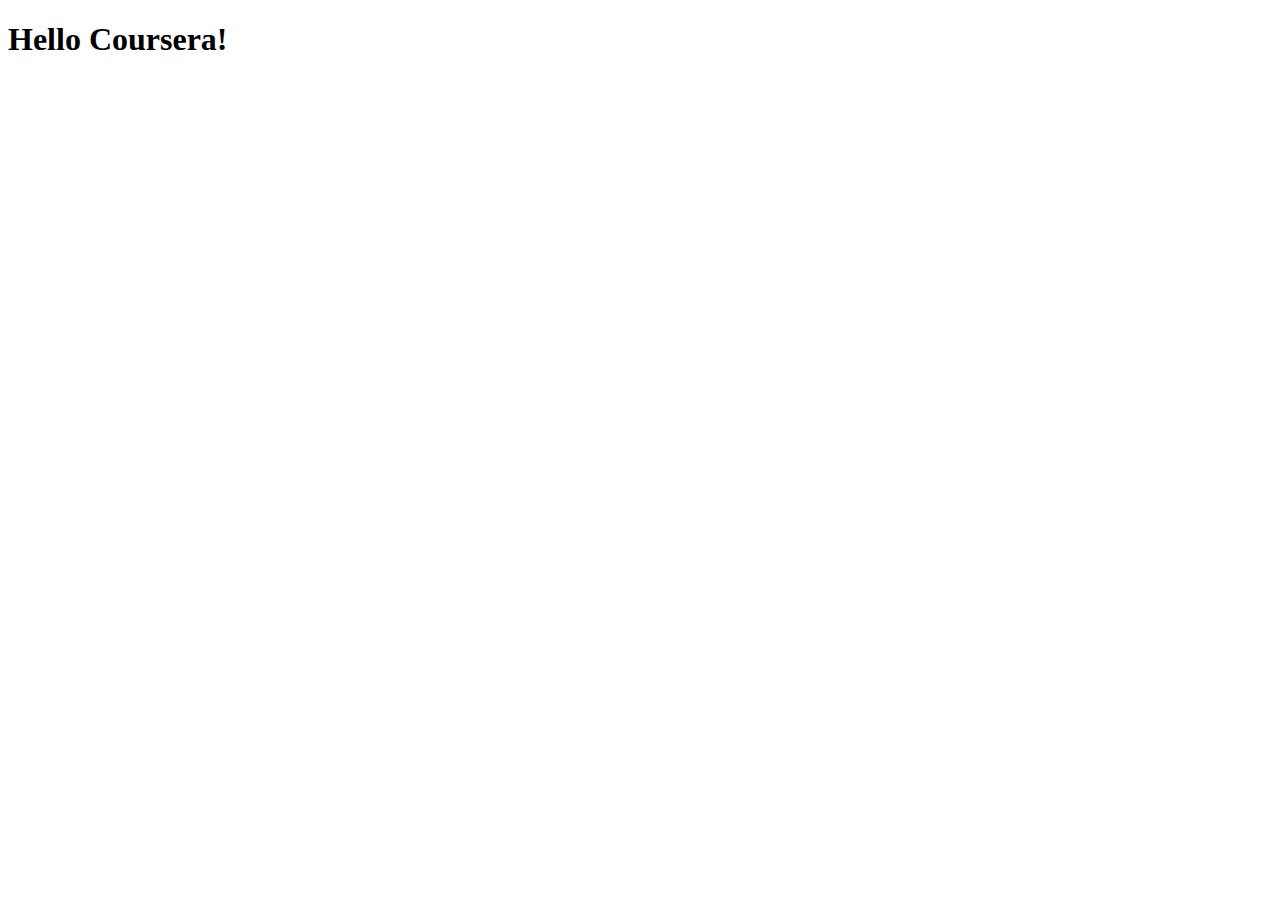
==== site/index.html @ 00b9ae38 "My First page." ====
<!DOCTYPE html>
<html>
<head>
	<meta charset="utf-8">
	<meta name="viewport" content="width=device-width, initial-scale=1">
	<title>Hello Coursera!</title>
</head>
<body>
<h1>Hello Coursera!</h1>
</body>
</html>
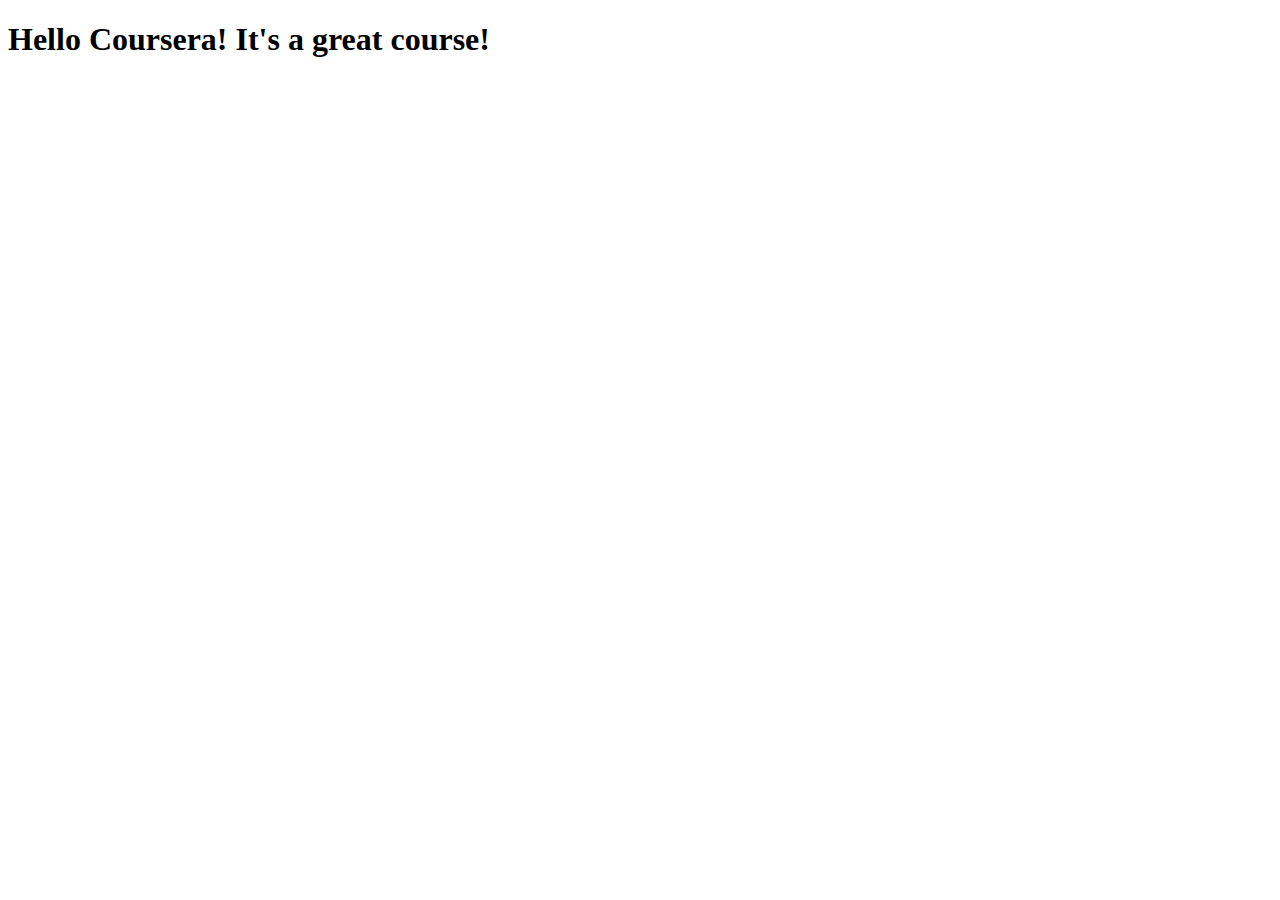
==== commit 534c0a20: "Small addition to our page content." ====
--- a/site/index.html
+++ b/site/index.html
@@ -6,6 +6,6 @@
 	<title>Hello Coursera!</title>
 </head>
 <body>
-<h1>Hello Coursera!</h1>
+<h1>Hello Coursera! It's a great course!</h1>
 </body>
 </html>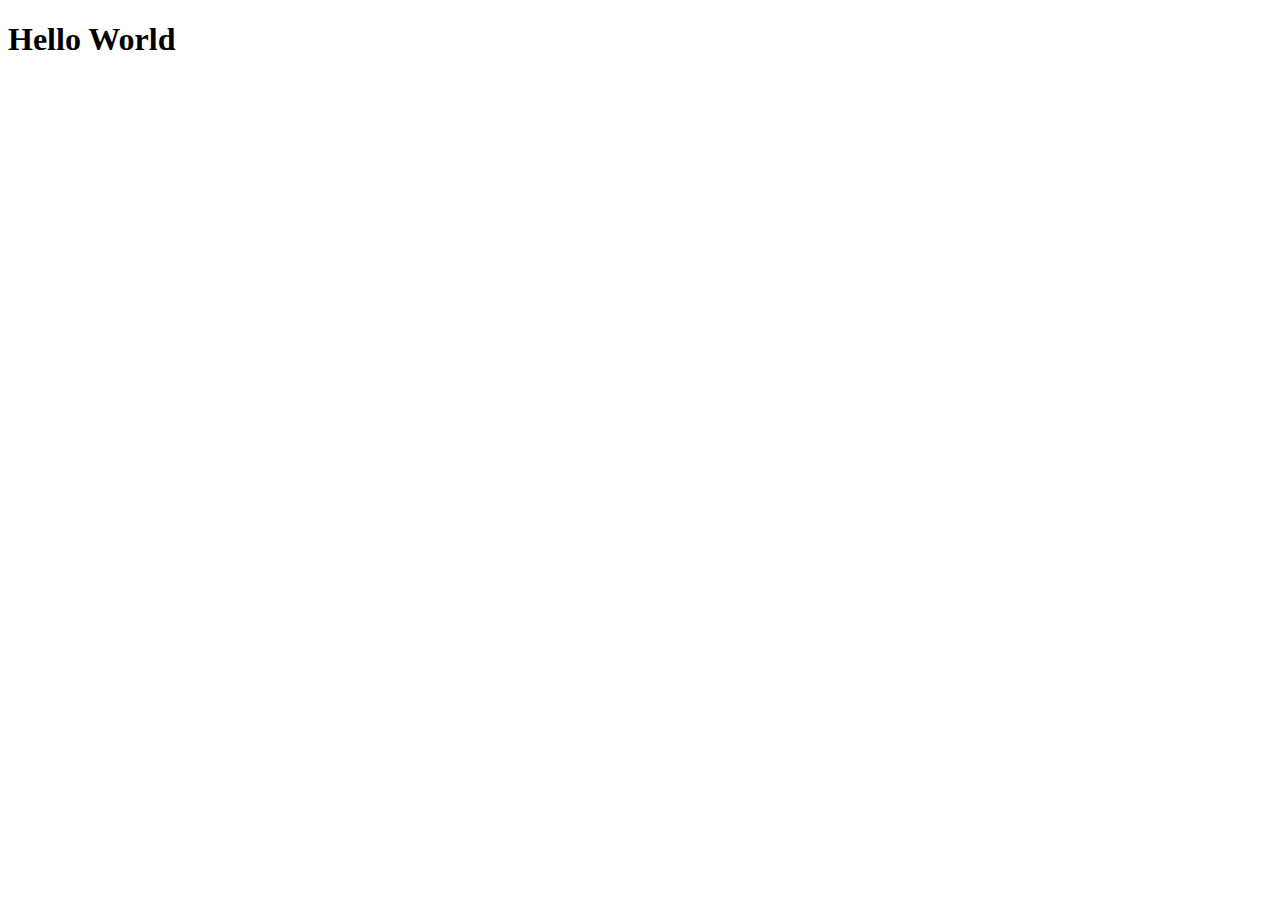
==== commit 648acab4: "assignemnet 2 + 3" ====
--- a/site/index.html
+++ b/site/index.html
@@ -6,6 +6,6 @@
 	<title>Hello Coursera!</title>
 </head>
 <body>
-<h1>Hello Coursera! It's a great course!</h1>
+<h1>Hello World</h1>
 </body>
 </html>